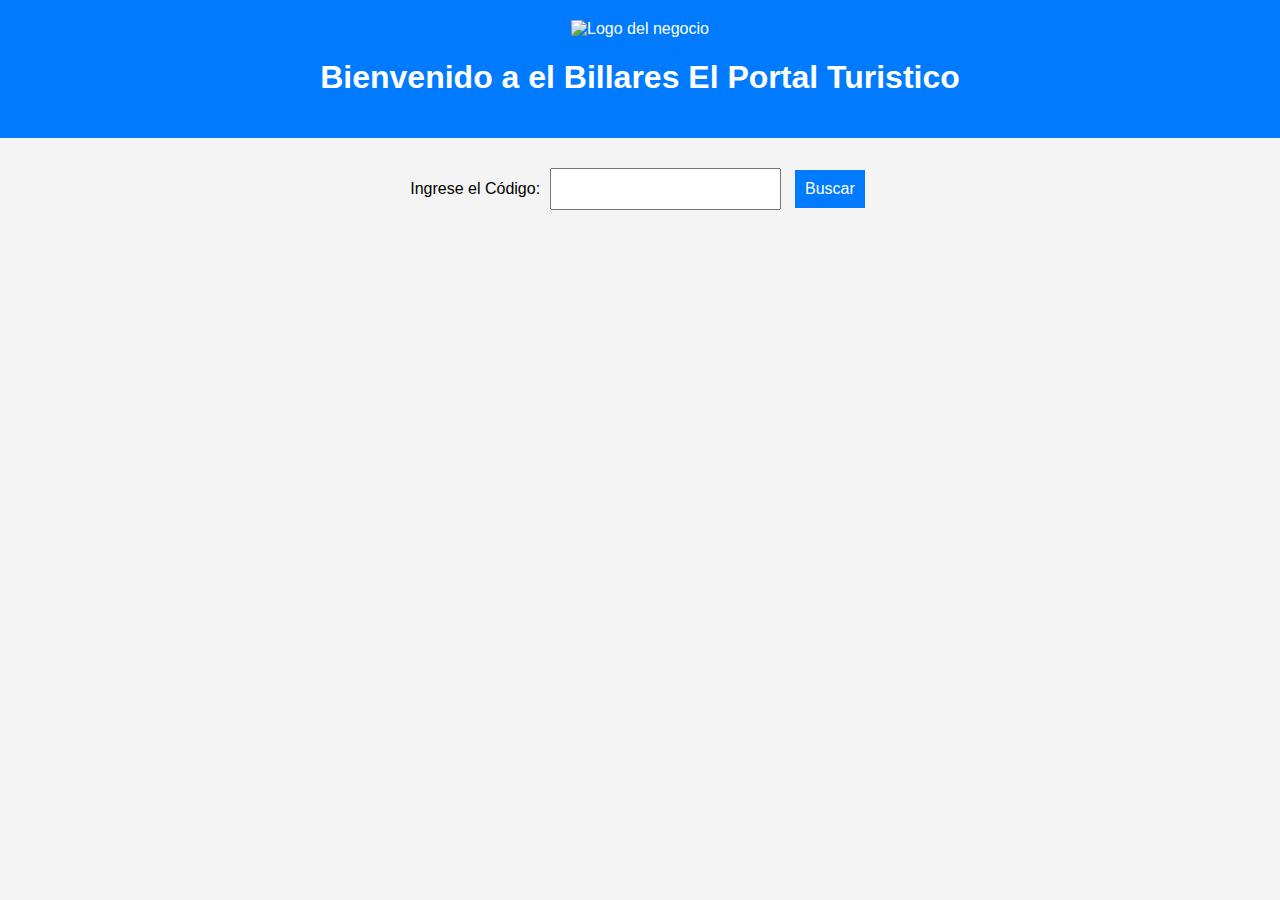
==== templates/index.html @ 9fc9b679 "Subiendo proyecto actualizado a la cuenta correcta" ====
<!DOCTYPE html>
<html lang="es">
<head>
    <meta charset="UTF-8">
    <meta name="viewport" content="width=device-width, initial-scale=1.0">
    <link rel="stylesheet" href="/static/estilo.css">
    <title>Página Principal</title>
</head>
<body>
    <header>
        <img src="/static/logo.png" alt="Logo del negocio" class="logo">
        <h1>Bienvenido a el Billares El Portal Turistico</h1>
    </header>
    <main>
        <form action="/resultado" method="post">
            <label for="codigo">Ingrese el Código:</label>
            <input type="text" id="codigo" name="codigo" required>
            <button type="submit">Buscar</button>
        </form>
    </main>
</body>
</html>
---- static/estilo.css ----
body {
    font-family: Arial, sans-serif;
    text-align: center;
    margin: 0;
    padding: 0;
    background-color: #f4f4f4;
}

header {
    background-color: #007BFF;
    color: white;
    padding: 20px 0;
}

.logo {
    width: 100px;
    height: auto;
}

form {
    margin-top: 20px;
}

form input, form button {
    margin: 10px 5px;
    padding: 10px;
    font-size: 16px;
}

form button {
    background-color: #007BFF;
    color: white;
    border: none;
    cursor: pointer;
}

form button:hover {
    background-color: #0056b3;
}
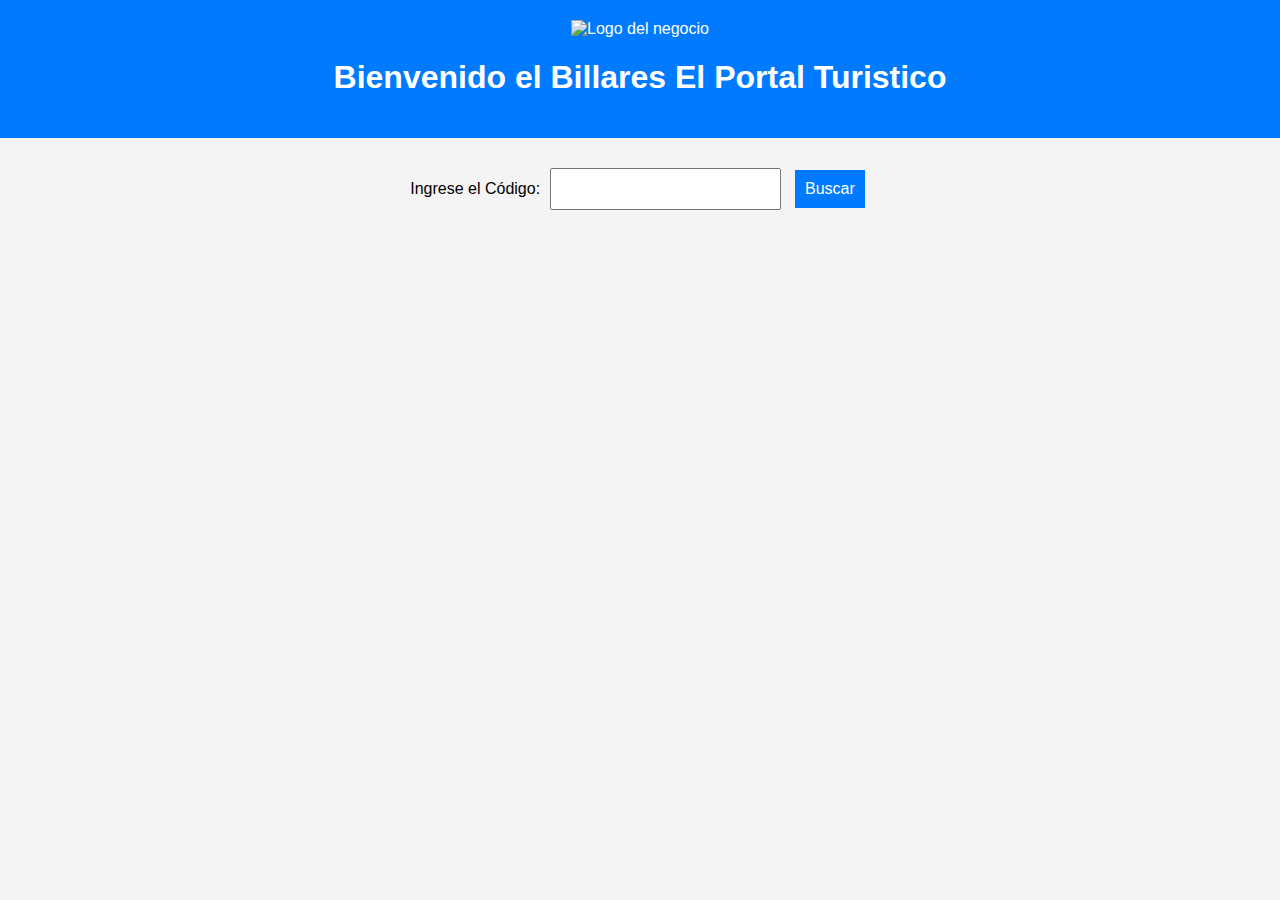
==== commit 56e7859a: "Corrigiendo rutas de la base de datos" ====
--- a/templates/index.html
+++ b/templates/index.html
@@ -9,7 +9,7 @@
 <body>
     <header>
         <img src="/static/logo.png" alt="Logo del negocio" class="logo">
-        <h1>Bienvenido a el Billares El Portal Turistico</h1>
+        <h1>Bienvenido el Billares El Portal Turistico</h1>
     </header>
     <main>
         <form action="/resultado" method="post">
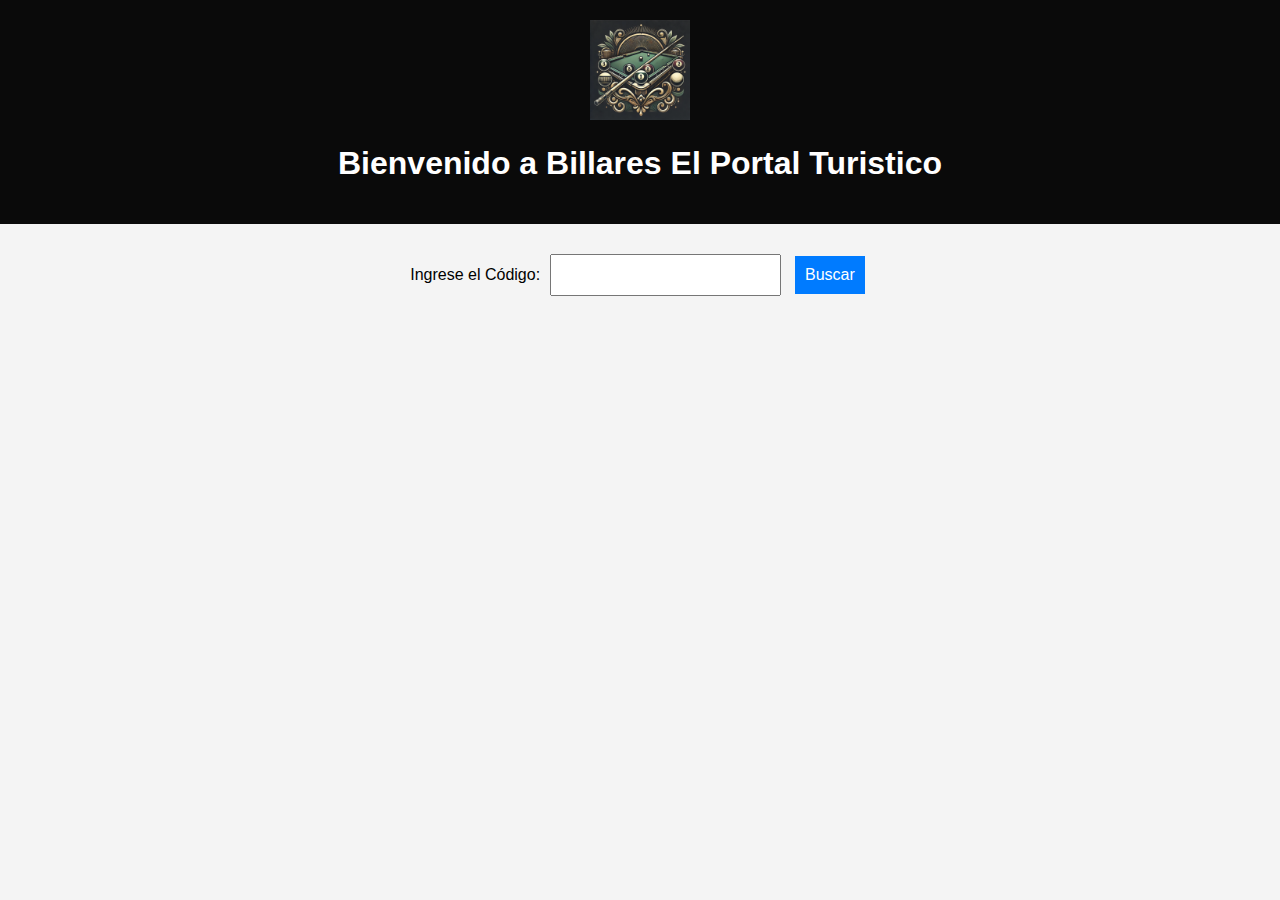
==== commit 9d66e0fc: "Cambiando la conexión de la base de datos a PostgreSQL" ====
--- a/templates/index.html
+++ b/templates/index.html
@@ -9,7 +9,7 @@
 <body>
     <header>
         <img src="/static/logo.png" alt="Logo del negocio" class="logo">
-        <h1>Bienvenido el Billares El Portal Turistico</h1>
+        <h1>Bienvenido a Billares El Portal Turistico</h1>
     </header>
     <main>
         <form action="/resultado" method="post">
--- a/static/estilo.css
+++ b/static/estilo.css
@@ -7,7 +7,7 @@
 }
 
 header {
-    background-color: #007BFF;
+    background-color: #0a0a0a;
     color: white;
     padding: 20px 0;
 }
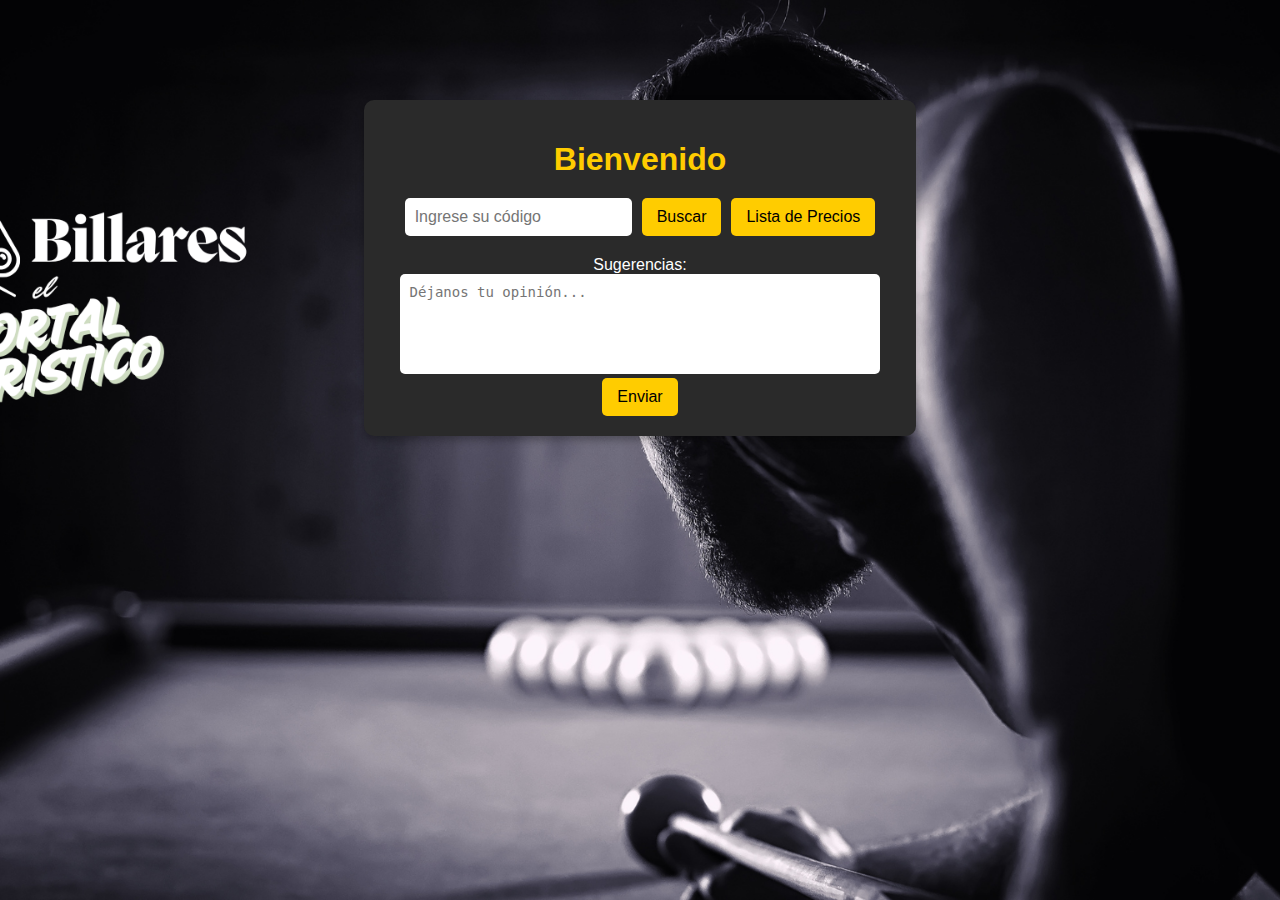
==== commit a28d78e2: "Descripción de los cambios realizados" ====
--- a/templates/index.html
+++ b/templates/index.html
@@ -3,20 +3,115 @@
 <head>
     <meta charset="UTF-8">
     <meta name="viewport" content="width=device-width, initial-scale=1.0">
-    <link rel="stylesheet" href="/static/estilo.css">
-    <title>Página Principal</title>
+    <title>Billares El Portal Turístico</title>
+    <style>
+        body {
+            font-family: Arial, sans-serif;
+            background: url('/static/fondo.png') no-repeat center center fixed;
+            background-size: cover;
+            color: white;
+            text-align: center;
+            margin: 0;
+            padding: 0;
+        }
+        .container {
+            width: 40%;
+            margin: 100px auto;
+            background: #2a2a2a;
+            padding: 20px;
+            border-radius: 10px;
+            box-shadow: 0px 4px 8px rgba(0, 0, 0, 0.3);
+        }
+        h1 {
+            color: #ffcc00;
+            margin-bottom: 20px;
+        }
+        .search-section {
+            display: flex;
+            justify-content: center;
+            align-items: center;
+            gap: 10px;
+            margin-bottom: 20px;
+        }
+        input {
+            padding: 10px;
+            border-radius: 5px;
+            border: none;
+            font-size: 16px;
+        }
+        .button {
+            padding: 10px 15px;
+            border-radius: 5px;
+            border: none;
+            background-color: #ffcc00;
+            color: black;
+            font-size: 16px;
+            cursor: pointer;
+        }
+        .button:hover {
+            background-color: #e6b800;
+        }
+        .suggestion-section {
+            margin-top: 20px;
+        }
+        textarea {
+            width: 90%;
+            height: 80px;
+            padding: 10px;
+            border-radius: 5px;
+            border: none;
+            font-size: 14px;
+            resize: none;
+        }
+    </style>
 </head>
 <body>
-    <header>
-        <img src="/static/logo.png" alt="Logo del negocio" class="logo">
-        <h1>Bienvenido a Billares El Portal Turistico</h1>
-    </header>
-    <main>
-        <form action="/resultado" method="post">
-            <label for="codigo">Ingrese el Código:</label>
-            <input type="text" id="codigo" name="codigo" required>
-            <button type="submit">Buscar</button>
-        </form>
-    </main>
+    <div class="container">
+        <h1>Bienvenido</h1>
+
+        <!-- Sección de búsqueda con el nuevo botón "Lista de Precios" -->
+        <div class="search-section">
+            <input type="text" id="codigo" placeholder="Ingrese su código">
+            <button class="button" onclick="buscarCodigo()">Buscar</button>
+            <button class="button" onclick="irListaPrecios()">Lista de Precios</button>
+        </div>
+
+        <!-- Sección de sugerencias -->
+        <div class="suggestion-section">
+            <label for="sugerencias">Sugerencias:</label>
+            <textarea id="sugerencias" placeholder="Déjanos tu opinión..."></textarea>
+            <br>
+            <button class="button">Enviar</button>
+        </div>
+    </div>
+
+    <script>
+        function buscarCodigo() {
+            const codigo = document.getElementById("codigo").value;
+            if (!codigo) {
+                alert("Ingrese un código");
+                return;
+            }
+            
+            // Crear un formulario y enviarlo como POST
+            const form = document.createElement("form");
+            form.method = "POST";
+            form.action = "/resultado";
+    
+            const input = document.createElement("input");
+            input.type = "hidden";
+            input.name = "codigo";
+            input.value = codigo;
+            
+            form.appendChild(input);
+            document.body.appendChild(form);
+            form.submit();
+        }
+
+        function irListaPrecios() {
+            window.location.href = "/lista_precios";  // Redirige a la lista de precios
+        }
+    </script>
+    
 </body>
 </html>
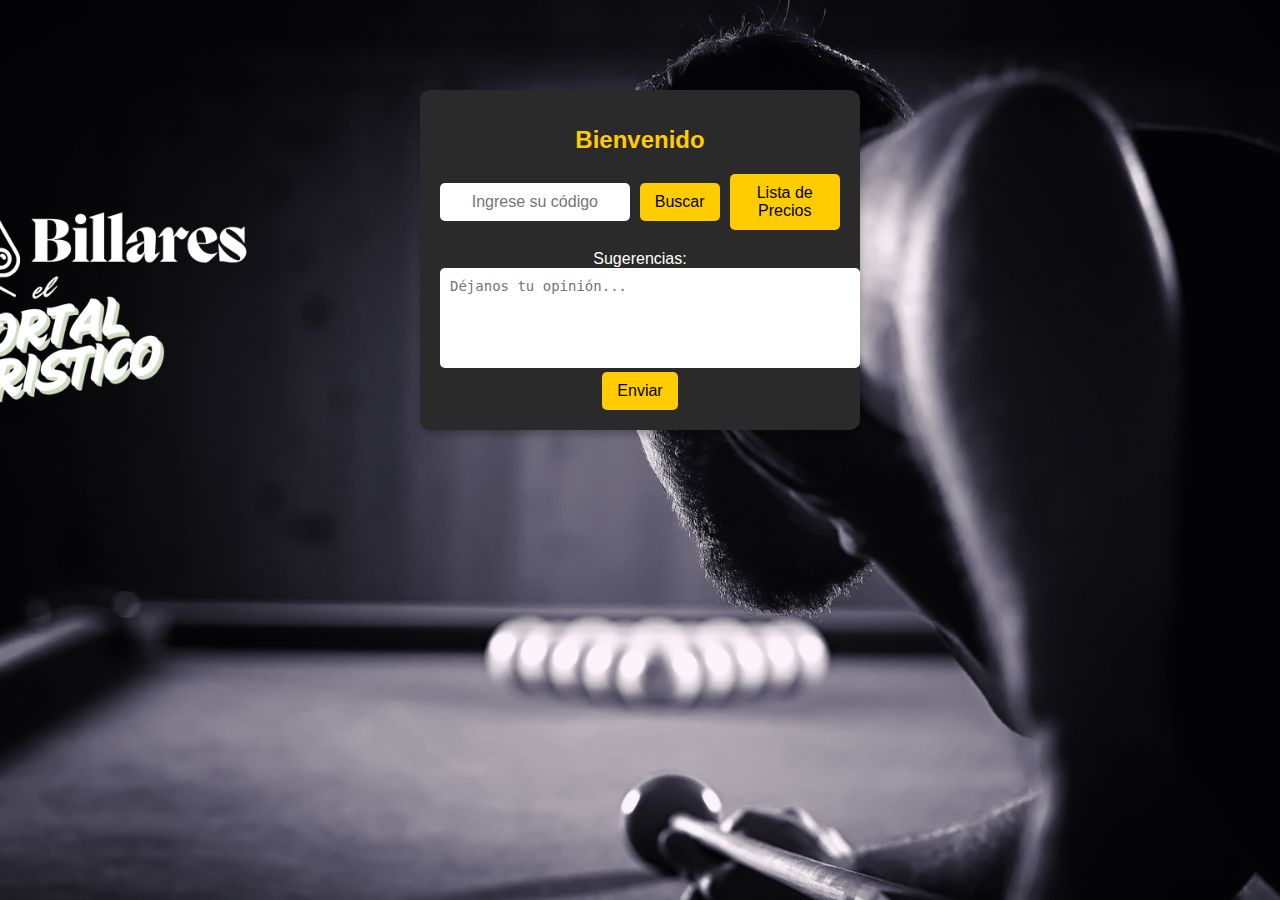
==== commit 158dda88: "Descripción de los cambios realizados 927" ====
--- a/templates/index.html
+++ b/templates/index.html
@@ -14,33 +14,43 @@
             margin: 0;
             padding: 0;
         }
+
         .container {
-            width: 40%;
-            margin: 100px auto;
+            width: 90%;
+            max-width: 400px;
+            margin: 10vh auto;
             background: #2a2a2a;
             padding: 20px;
             border-radius: 10px;
             box-shadow: 0px 4px 8px rgba(0, 0, 0, 0.3);
         }
+
         h1 {
             color: #ffcc00;
             margin-bottom: 20px;
+            font-size: 24px;
         }
+
         .search-section {
             display: flex;
-            justify-content: center;
+            flex-direction: column;
             align-items: center;
             gap: 10px;
             margin-bottom: 20px;
         }
+
         input {
+            width: 100%;
             padding: 10px;
             border-radius: 5px;
             border: none;
             font-size: 16px;
+            text-align: center;
         }
+
         .button {
-            padding: 10px 15px;
+            width: 100%;
+            padding: 10px;
             border-radius: 5px;
             border: none;
             background-color: #ffcc00;
@@ -48,20 +58,38 @@
             font-size: 16px;
             cursor: pointer;
         }
+
         .button:hover {
             background-color: #e6b800;
         }
+
         .suggestion-section {
             margin-top: 20px;
         }
+
         textarea {
-            width: 90%;
+            width: 100%;
             height: 80px;
             padding: 10px;
             border-radius: 5px;
             border: none;
             font-size: 14px;
             resize: none;
+        }
+
+        @media (min-width: 600px) {
+            .search-section {
+                flex-direction: row;
+            }
+
+            input {
+                width: 60%;
+            }
+
+            .button {
+                width: auto;
+                padding: 10px 15px;
+            }
         }
     </style>
 </head>
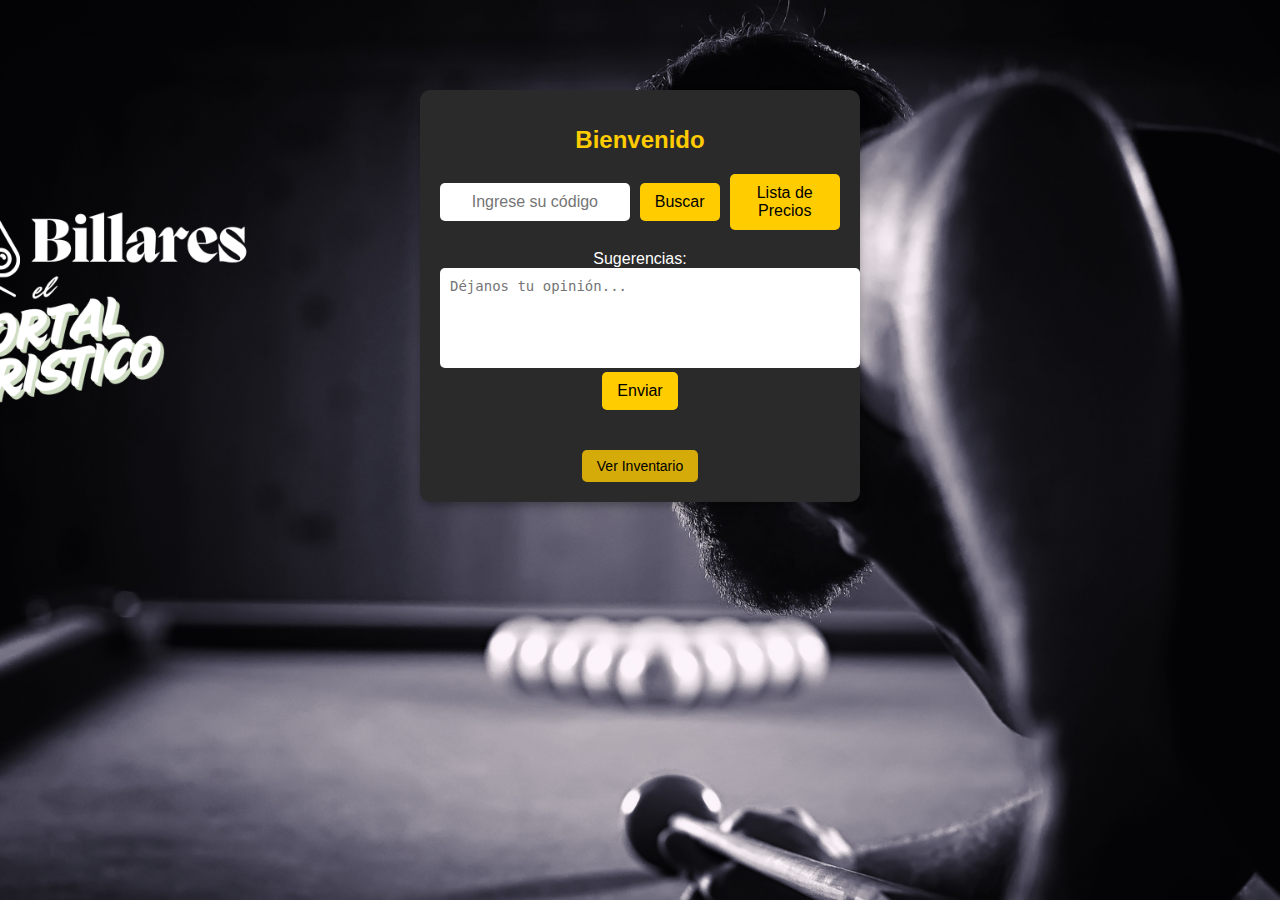
==== commit 58f92a12: "Actualización del inventario y seguridad con contraseña" ====
--- a/templates/index.html
+++ b/templates/index.html
@@ -77,6 +77,25 @@
             resize: none;
         }
 
+        /* 🔽 Estilos para el botón de inventario (más discreto) */
+        .hidden-section {
+            margin-top: 40px;
+            text-align: center;
+        }
+
+        .hidden-button {
+            background-color: rgba(255, 204, 0, 0.8); /* Color más tenue */
+            padding: 8px 15px;
+            font-size: 14px;
+            border-radius: 5px;
+            border: none;
+            cursor: pointer;
+        }
+
+        .hidden-button:hover {
+            background-color: #e6b800;
+        }
+
         @media (min-width: 600px) {
             .search-section {
                 flex-direction: row;
@@ -111,6 +130,11 @@
             <br>
             <button class="button">Enviar</button>
         </div>
+
+        <!-- 🔽 Sección más oculta para propietarios -->
+        <div class="hidden-section">
+            <button class="hidden-button" onclick="pedirContrasena()">Ver Inventario</button>
+        </div>
     </div>
 
     <script>
@@ -139,7 +163,17 @@
         function irListaPrecios() {
             window.location.href = "/lista_precios";  // Redirige a la lista de precios
         }
+
+        function pedirContrasena() {
+            let contrasena = prompt("Ingrese la contraseña:");
+            if (contrasena === "181512") {
+                window.location.href = "/inventario";
+            } else {
+                alert("Contraseña incorrecta.");
+            }
+        }
     </script>
     
 </body>
 </html>
+
